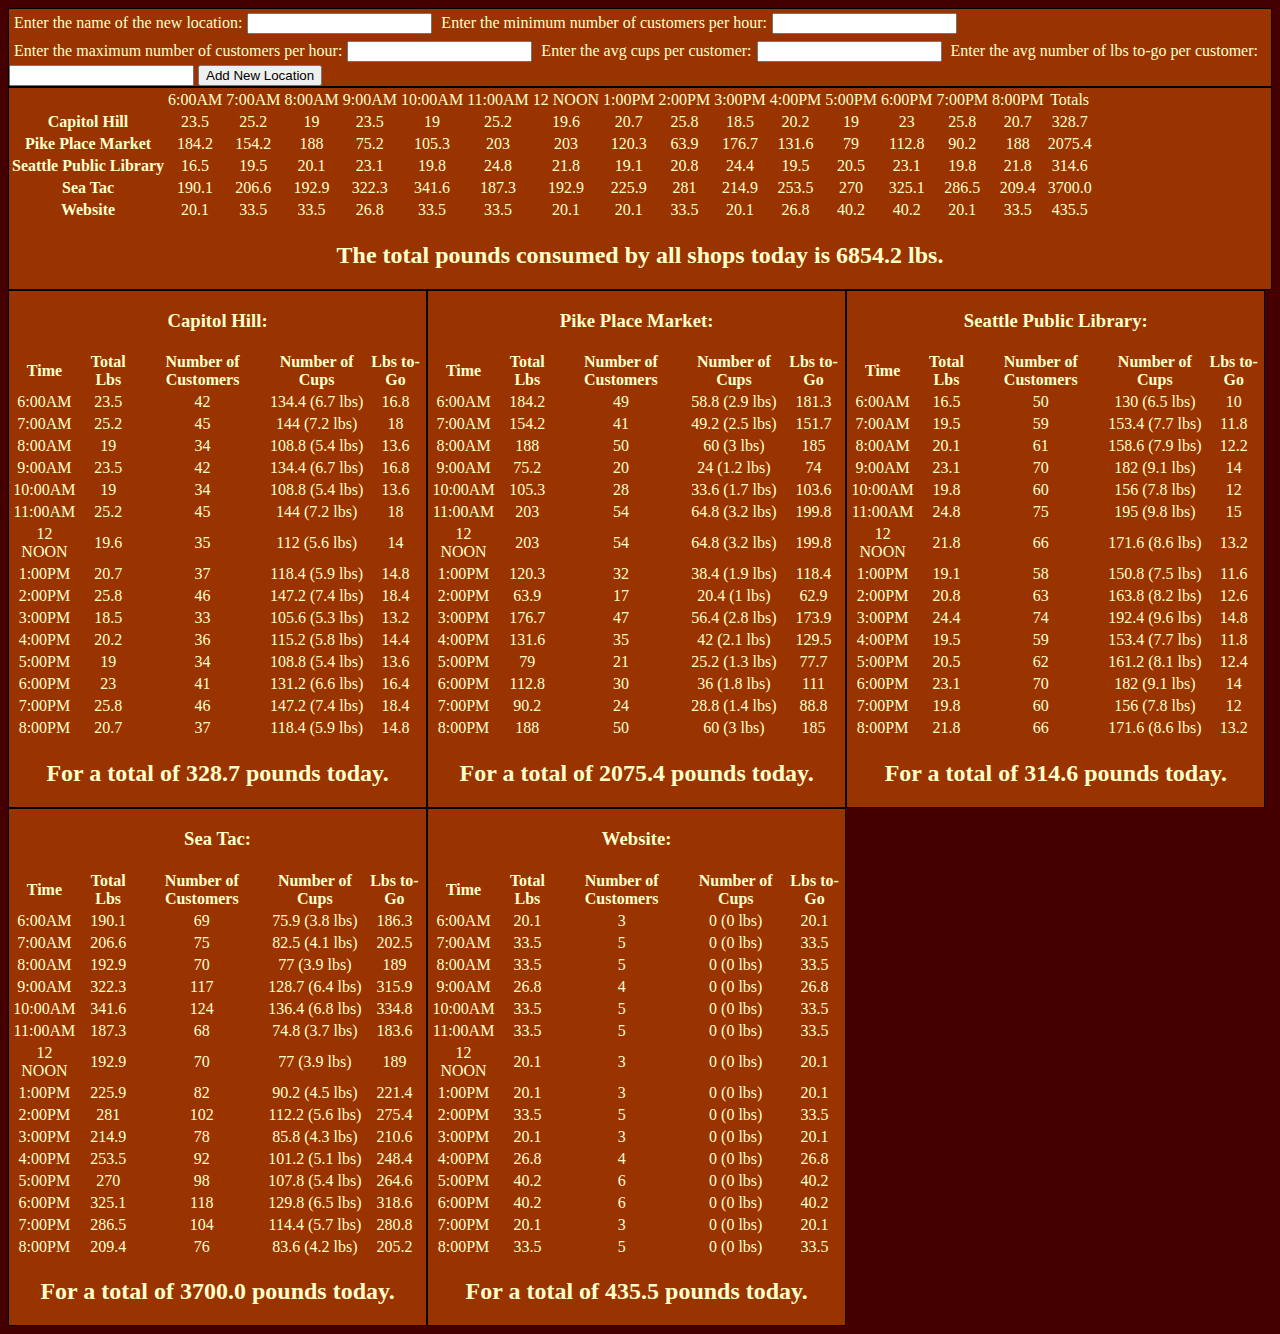
==== data.html @ ecc6a99d "added a summary table containing information for all shops" ====
<!DOCTYPE html>
<html>

  <head>
    <meta charset="utf-8">
    <link rel="stylesheet" type="text/css" href="css/style.css">
    <title>Campfire Coffee</title>
  </head>

  <body>
    <section id="target">
      <div class="addForm" id="addForm">
        <p>Enter the name of the new location: </p><input type="text" name="newLocationName" id="newLocationName"></input>
        <p>Enter the minimum number of customers per hour: </p><input type="text" name="newLocationMin" id="newLocationMin"></input>
        <p>Enter the maximum number of customers per hour: </p><input type="text" name="newLocationMax" id="newLocationMax"></input>
        <p>Enter the avg cups per customer: </p><input type="text" name="newLocationCups" id="newLocationCups"></input>
        <p>Enter the avg number of lbs to-go per customer: </p><input type="text" name="newLocationLbs" id="newLocationLbs"></input>
        <button id="submitNewLocation" onclick="onSubmit()">Add New Location</button>
      </div>

      <div class="summaryContainer">
        <table id="summaryTable" ></table>
        <h2 id="summaryTotal"></h2>
      </div>

    </section>
    <script type="text/javascript" src="js/dataapp.js"></script>
  </body>

</html>
---- css/style.css ----
/*css here*/
@font-face{
  font-family: 'Open Sans', sans-serif;
  src: url('https://fonts.googleapis.com/css?family=Open+Sans');
}

.logContainer {
  border: 1px black solid;
  background-color: #993300;
  width: 33%;
  display: inline-block;
  text-align: center;
}

.summaryContainer {
  border: 1px black solid;
  background-color: #993300;
  text-align: center;
}

.indexHeading {
  border: 1px black solid;
  background-color: #993300;
}

.addForm {
  border: 1px black solid;
  background-color: #993300;
}

body {
  background-color: #440000;
  color: #FFFFCC;
  font-family: Open Sans;
}

.addForm p {
  display: inline-block;
  margin: 5px;
}
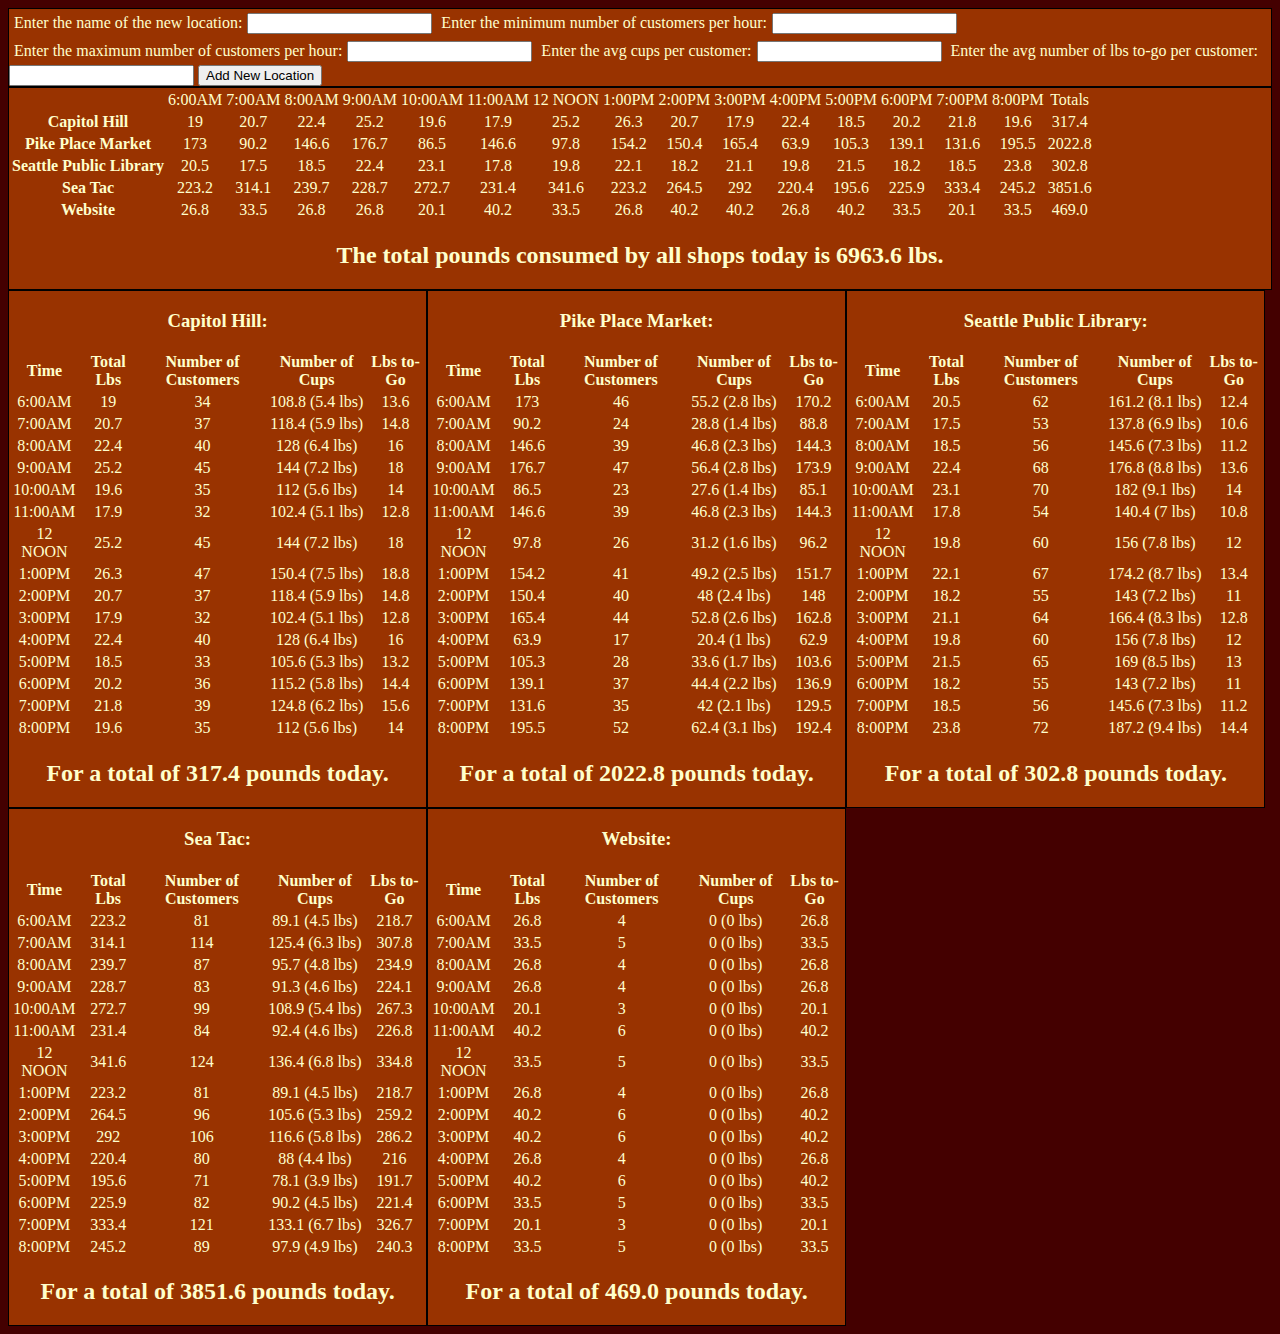
==== commit afe47ee6: "minor change" ====
--- a/data.html
+++ b/data.html
@@ -20,7 +20,7 @@
 
       <div class="summaryContainer">
         <table id="summaryTable" ></table>
-        <h2 id="summaryTotal"></h2>
+        <h2 id="summaryTotal"></h2d>
       </div>
 
     </section>
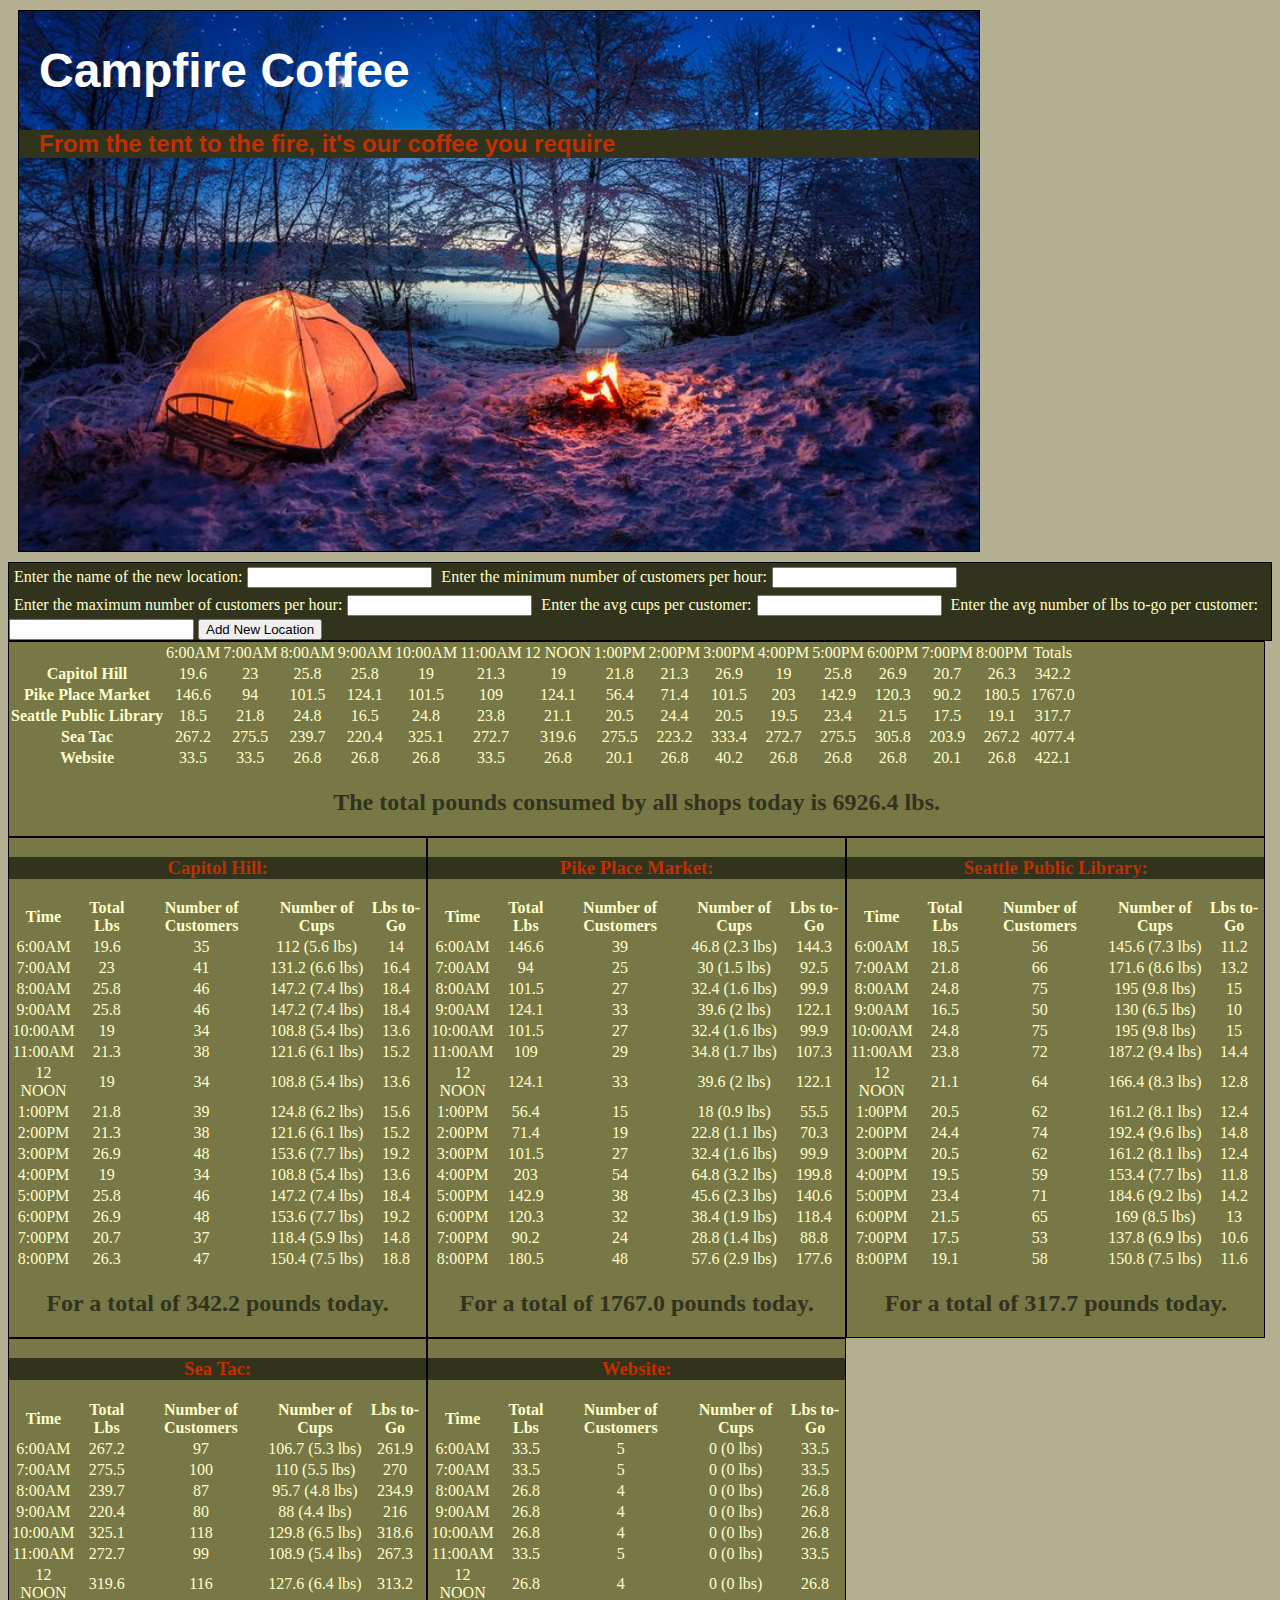
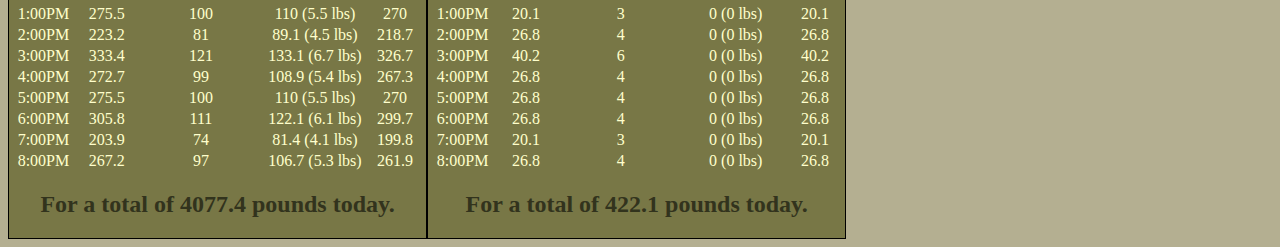
==== commit a9e3bc64: "continuing to refine appearance" ====
--- a/data.html
+++ b/data.html
@@ -8,6 +8,11 @@
   </head>
 
   <body>
+    <header id="indexHeader">
+      <h1 class="title">Campfire Coffee</h1>
+      <h3 class="slogan">From the tent to the fire, it's our coffee you require</h3>
+    </header>
+
     <section id="target">
       <div class="addForm" id="addForm">
         <p>Enter the name of the new location: </p><input type="text" name="newLocationName" id="newLocationName"></input>
--- a/css/style.css
+++ b/css/style.css
@@ -1,37 +1,69 @@
-/*css here*/
+
 @font-face{
   font-family: 'Open Sans', sans-serif;
   src: url('https://fonts.googleapis.com/css?family=Open+Sans');
 }
 
+header {
+  height: 540px;
+  width: 960px;
+  border: 1px black solid;
+  margin: 10px;
+  color: white;
+}
+.title{
+  padding-left: 20px;
+  font-size: 3em;
+  font-family: Arial, sans-serif;
+}
+.slogan{
+  padding-left: 20px;
+  font-size: 1.5em;
+  font-family: Arial, sans-serif;
+}
+
+body {
+  background-color: #B4AF91;
+  color: #FFFFCC;
+  font-family: Open Sans;
+}
+
+
+/*stuff for the activity page*/
 .logContainer {
   border: 1px black solid;
-  background-color: #993300;
+  background-color: #787746;
   width: 33%;
   display: inline-block;
   text-align: center;
 }
 
 .summaryContainer {
+  vertical-align: top;
   border: 1px black solid;
-  background-color: #993300;
+  background-color: #787746;
   text-align: center;
+  width: 99.3%;
+  clear: both;
 }
 
-.indexHeading {
-  border: 1px black solid;
-  background-color: #993300;
+
+table{
+  border-spacing: .1em;
+}
+
+h3 {
+  background-color: #32331D;
+  color: #C03000;
+}
+h2{
+  color: #32331D;
 }
 
 .addForm {
   border: 1px black solid;
-  background-color: #993300;
-}
-
-body {
-  background-color: #440000;
-  color: #FFFFCC;
-  font-family: Open Sans;
+  background-color: #32331D;
+  clear:both;
 }
 
 .addForm p {
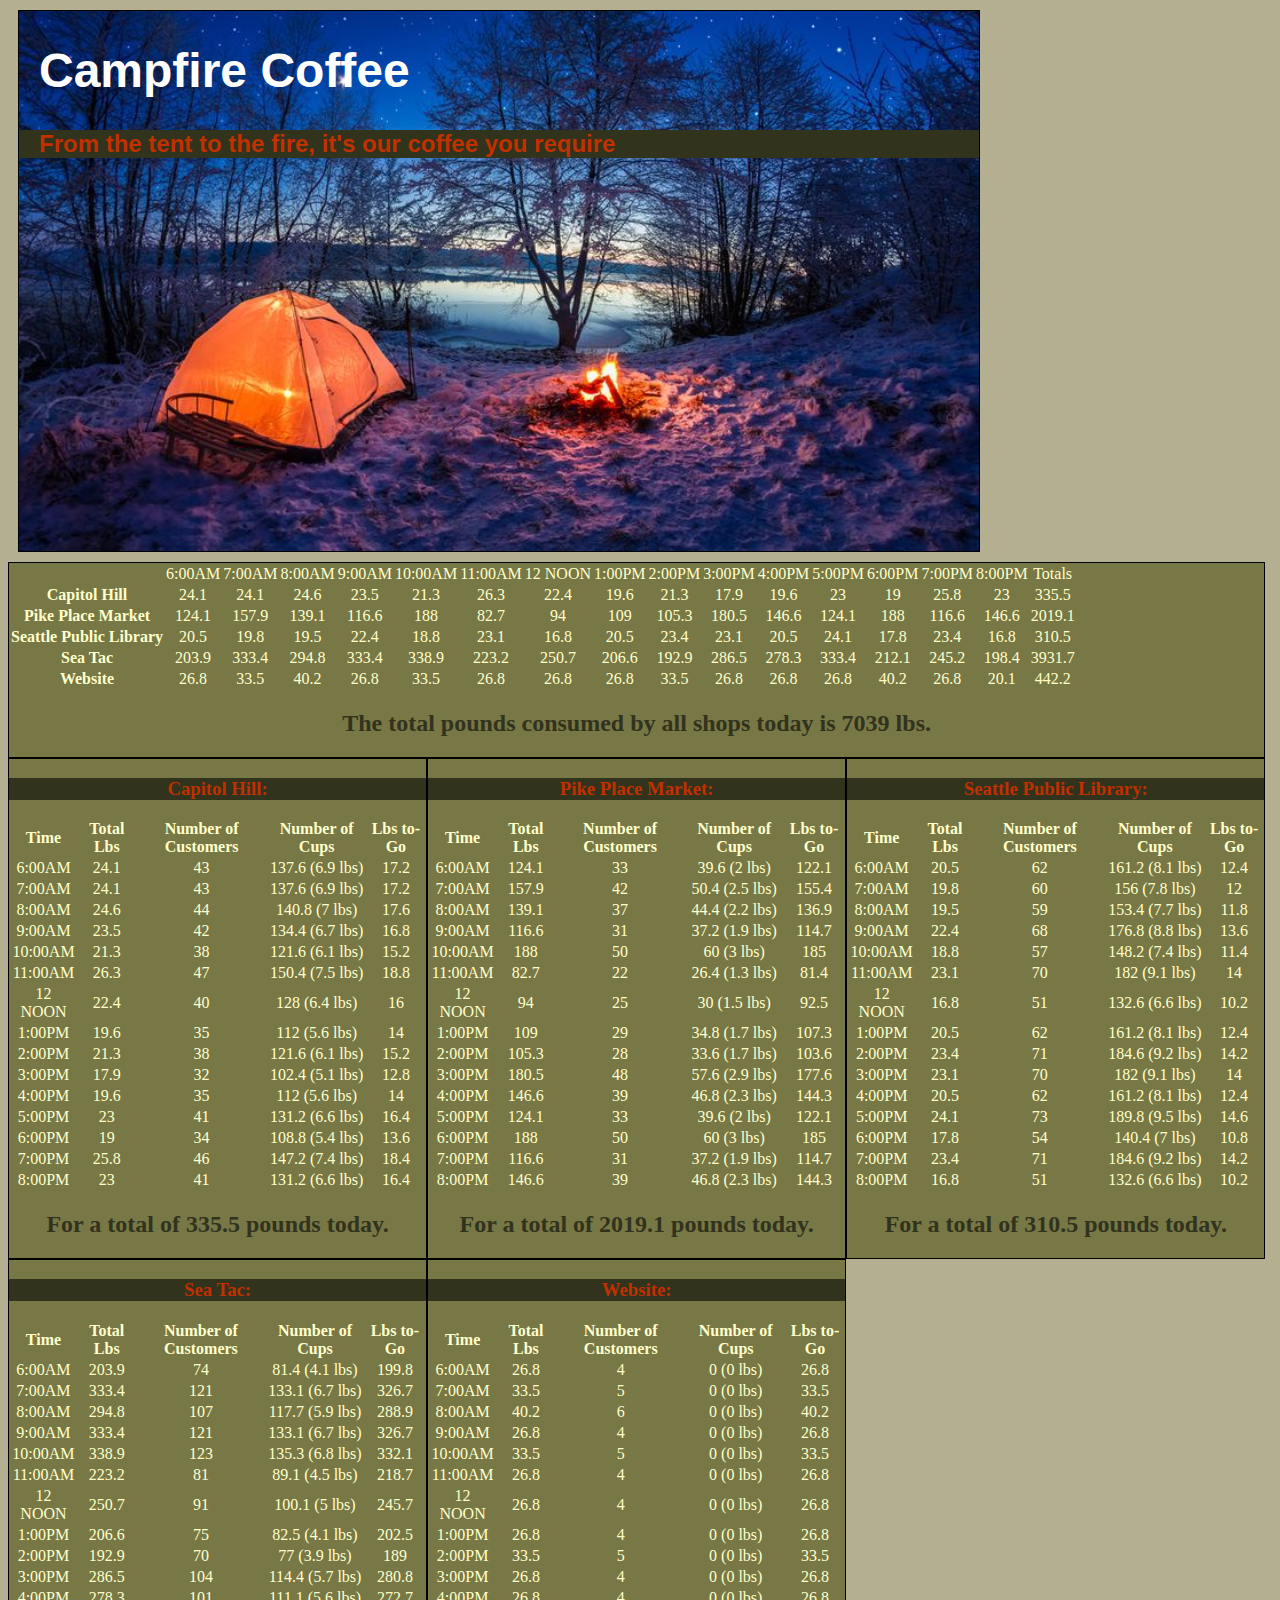
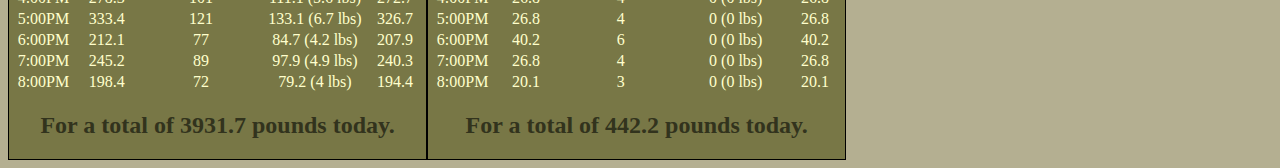
==== commit ccfad018: "minor changes some comments" ====
--- a/data.html
+++ b/data.html
@@ -14,14 +14,18 @@
     </header>
 
     <section id="target">
-      <div class="addForm" id="addForm">
+
+      
+
+
+      <!-- <div class="addForm" id="addForm">
         <p>Enter the name of the new location: </p><input type="text" name="newLocationName" id="newLocationName"></input>
         <p>Enter the minimum number of customers per hour: </p><input type="text" name="newLocationMin" id="newLocationMin"></input>
         <p>Enter the maximum number of customers per hour: </p><input type="text" name="newLocationMax" id="newLocationMax"></input>
         <p>Enter the avg cups per customer: </p><input type="text" name="newLocationCups" id="newLocationCups"></input>
         <p>Enter the avg number of lbs to-go per customer: </p><input type="text" name="newLocationLbs" id="newLocationLbs"></input>
         <button id="submitNewLocation" onclick="onSubmit()">Add New Location</button>
-      </div>
+      </div> -->
 
       <div class="summaryContainer">
         <table id="summaryTable" ></table>
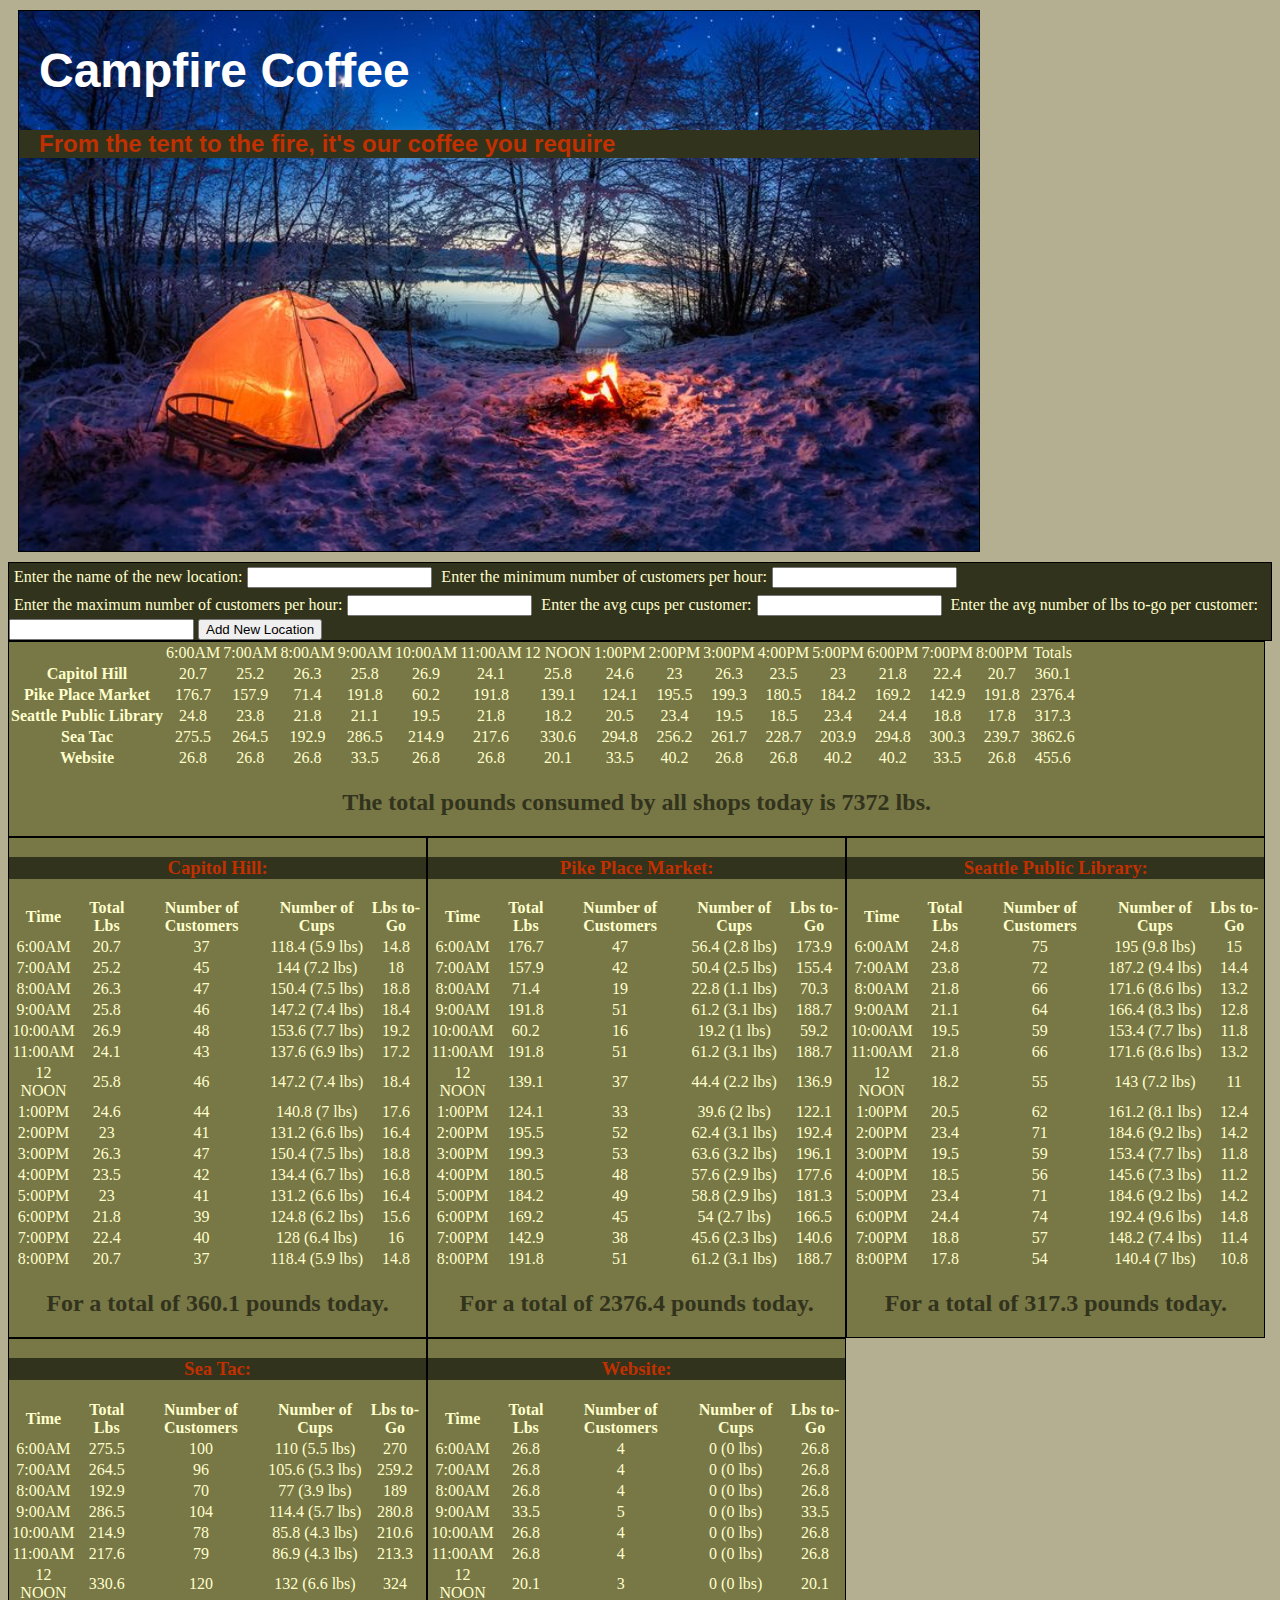
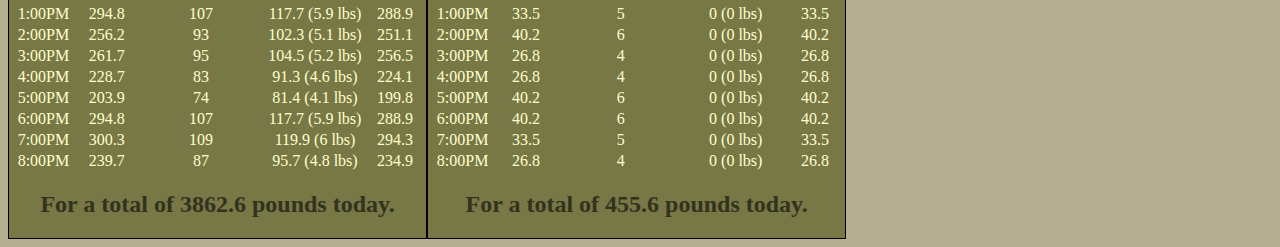
==== commit d1455f10: "uncommented" ====
--- a/data.html
+++ b/data.html
@@ -15,17 +15,14 @@
 
     <section id="target">
 
-      
-
-
-      <!-- <div class="addForm" id="addForm">
+      <div class="addForm" id="addForm">
         <p>Enter the name of the new location: </p><input type="text" name="newLocationName" id="newLocationName"></input>
         <p>Enter the minimum number of customers per hour: </p><input type="text" name="newLocationMin" id="newLocationMin"></input>
         <p>Enter the maximum number of customers per hour: </p><input type="text" name="newLocationMax" id="newLocationMax"></input>
         <p>Enter the avg cups per customer: </p><input type="text" name="newLocationCups" id="newLocationCups"></input>
         <p>Enter the avg number of lbs to-go per customer: </p><input type="text" name="newLocationLbs" id="newLocationLbs"></input>
         <button id="submitNewLocation" onclick="onSubmit()">Add New Location</button>
-      </div> -->
+      </div>
 
       <div class="summaryContainer">
         <table id="summaryTable" ></table>
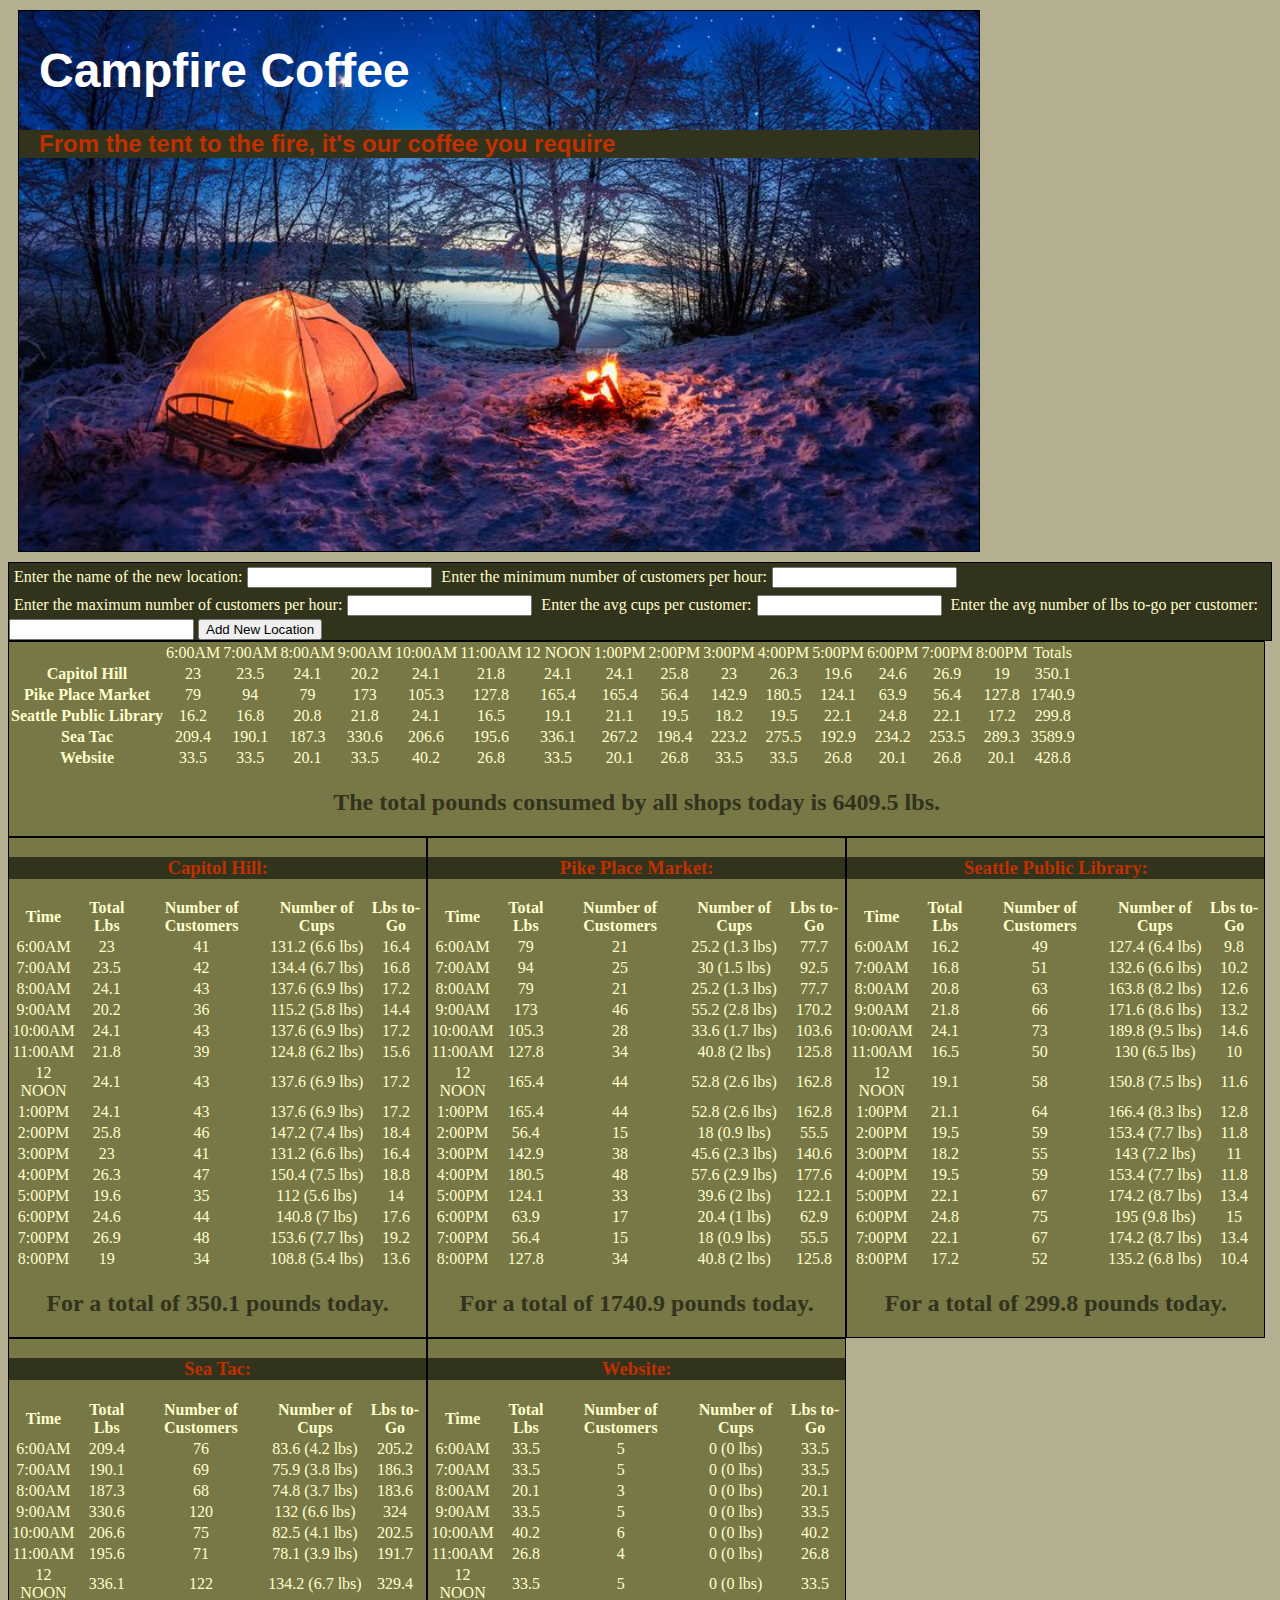
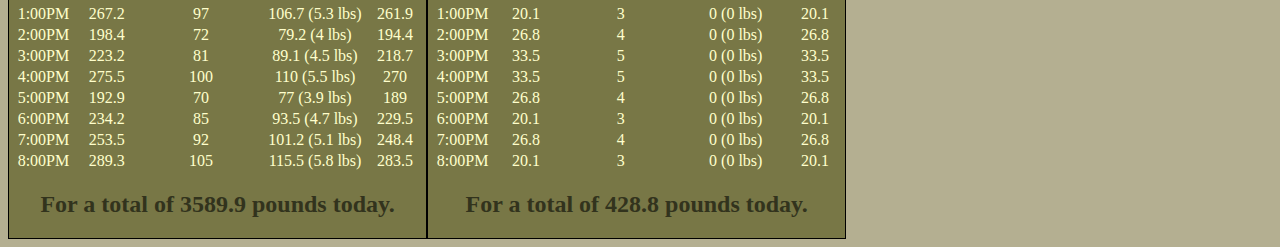
==== commit affae00e: "added event listener" ====
--- a/data.html
+++ b/data.html
@@ -16,12 +16,14 @@
     <section id="target">
 
       <div class="addForm" id="addForm">
+        <form id="submitForm">
         <p>Enter the name of the new location: </p><input type="text" name="newLocationName" id="newLocationName"></input>
         <p>Enter the minimum number of customers per hour: </p><input type="text" name="newLocationMin" id="newLocationMin"></input>
         <p>Enter the maximum number of customers per hour: </p><input type="text" name="newLocationMax" id="newLocationMax"></input>
         <p>Enter the avg cups per customer: </p><input type="text" name="newLocationCups" id="newLocationCups"></input>
         <p>Enter the avg number of lbs to-go per customer: </p><input type="text" name="newLocationLbs" id="newLocationLbs"></input>
-        <button id="submitNewLocation" onclick="onSubmit()">Add New Location</button>
+        <button id="submitNewLocation" type="submit" >Add New Location</button>
+        </form>
       </div>
 
       <div class="summaryContainer">
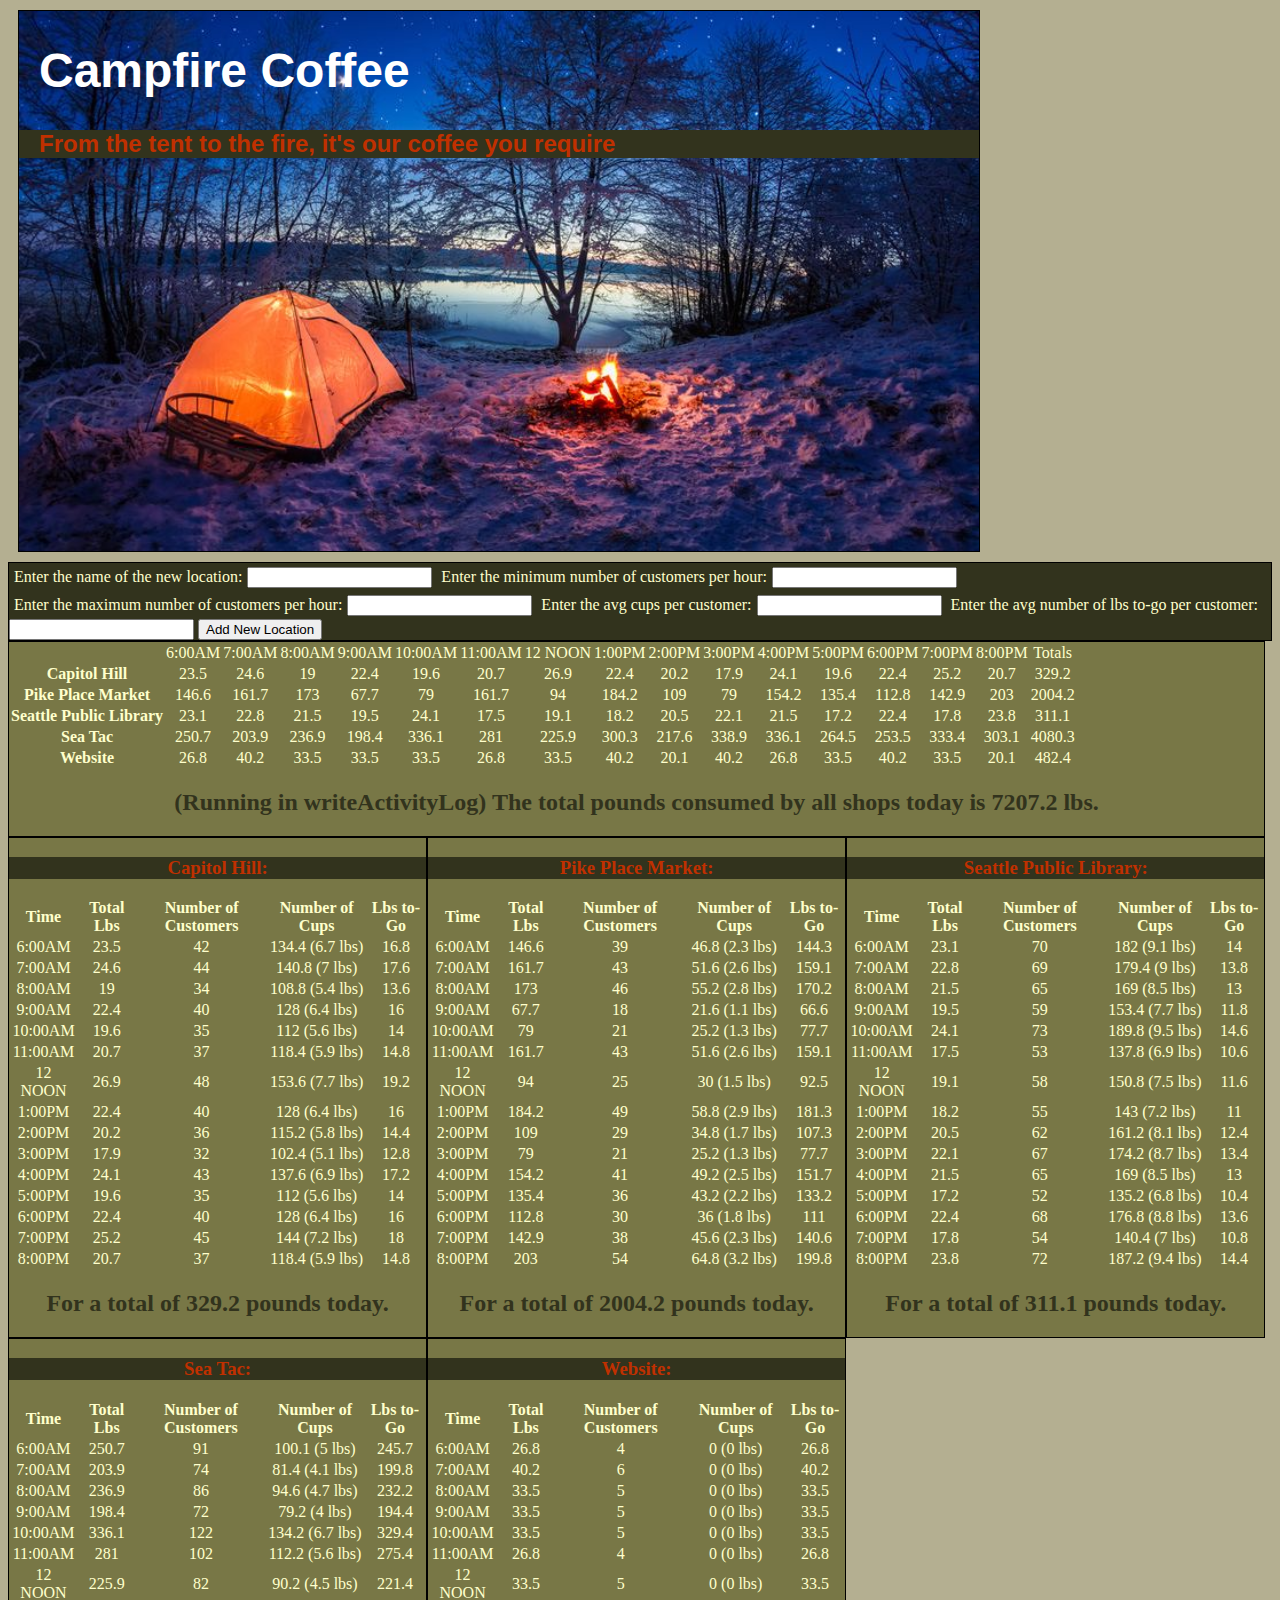
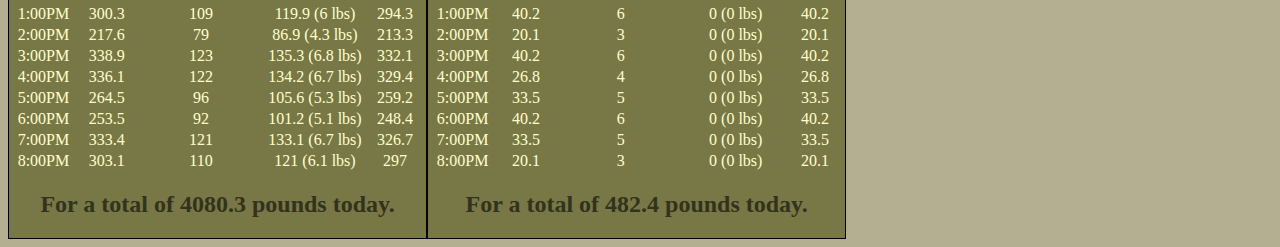
==== commit c8f0eda6: "got it to rewrite everything if a replacement is triggered but it also rewrites all other table entr" ====
--- a/data.html
+++ b/data.html
@@ -31,6 +31,8 @@
         <h2 id="summaryTotal"></h2d>
       </div>
 
+      <div class="activityLogTable" id="activityLogTable"></div>
+
     </section>
     <script type="text/javascript" src="js/dataapp.js"></script>
   </body>
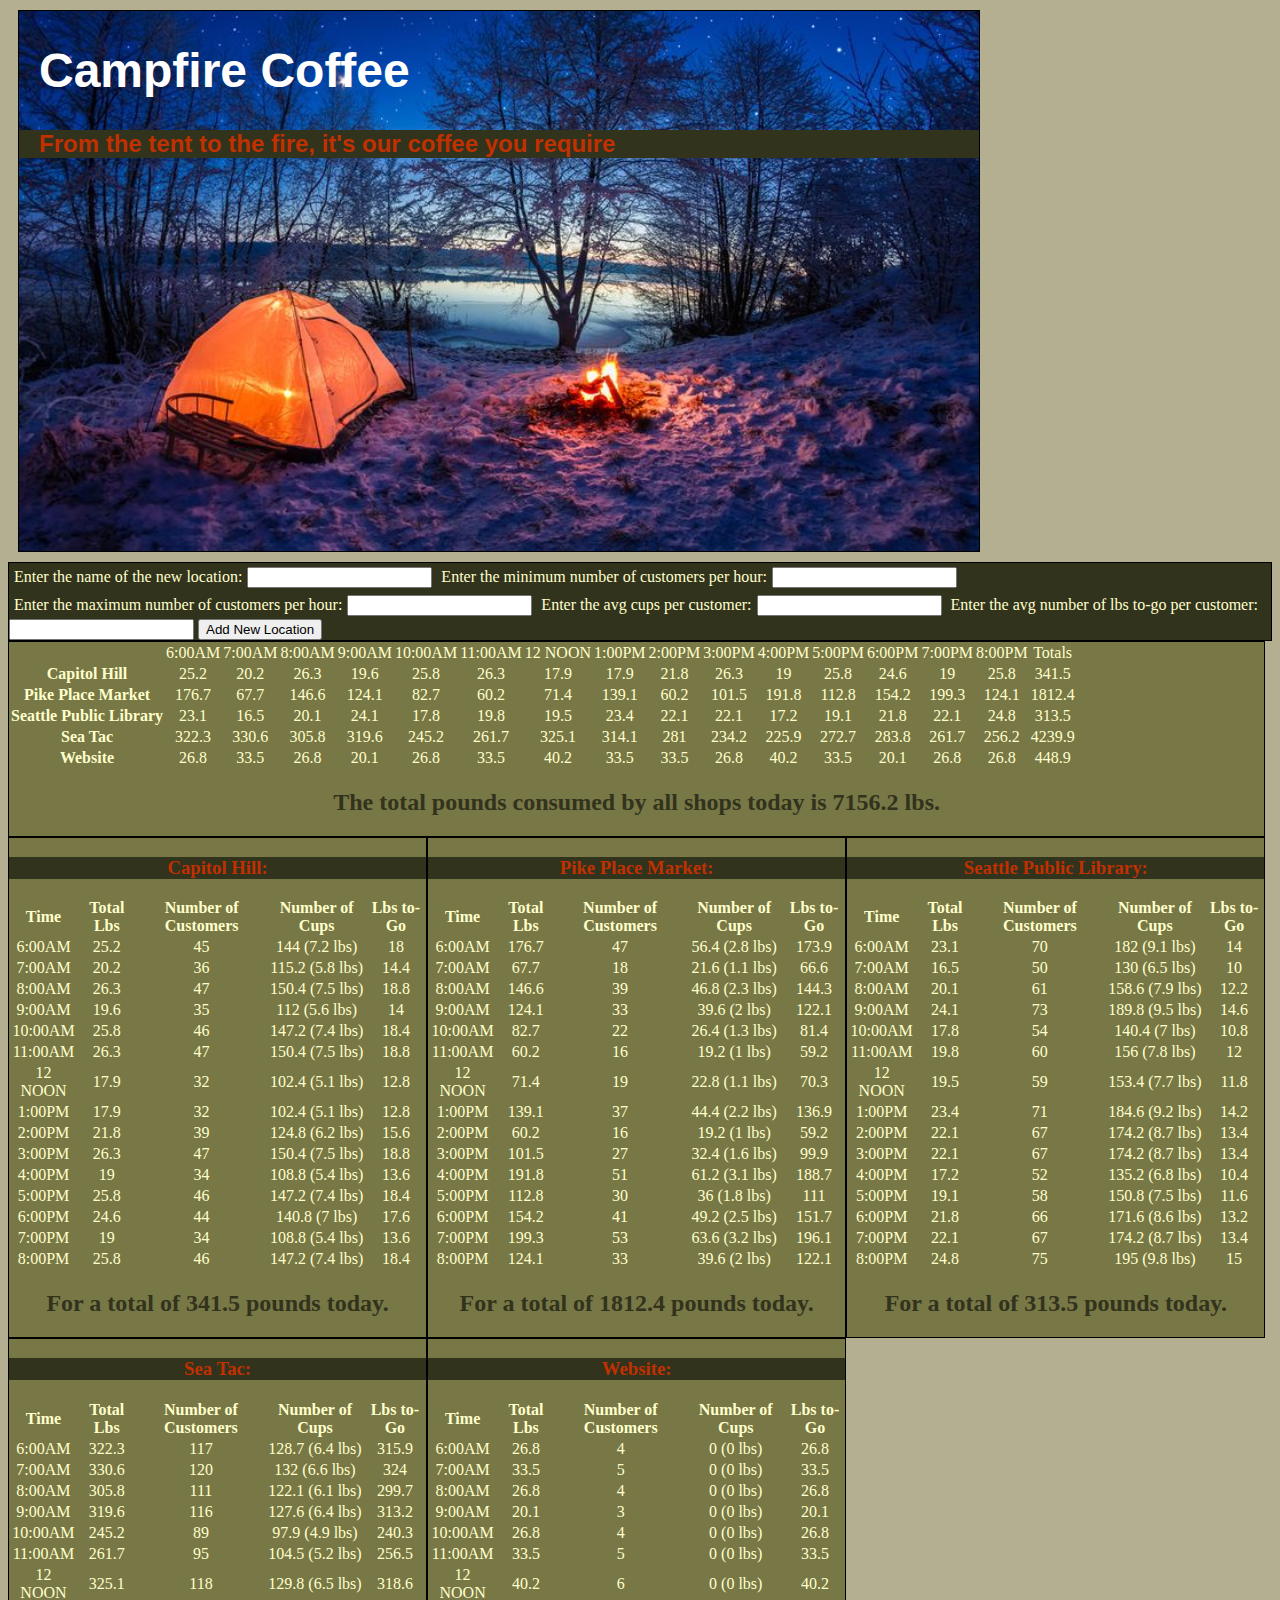
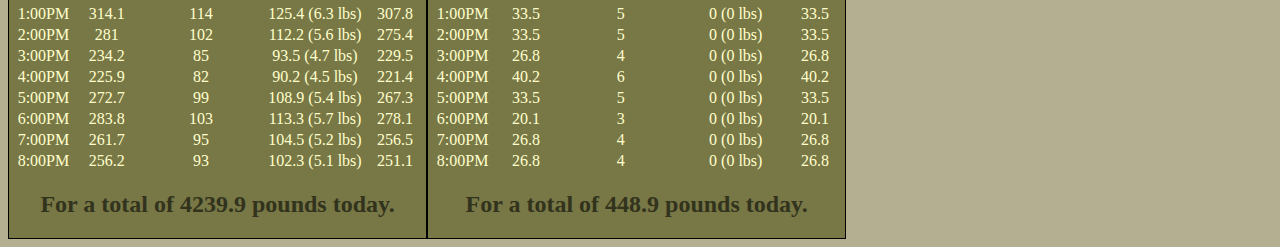
==== commit 29eef8fd: "minor fix" ====
--- a/data.html
+++ b/data.html
@@ -28,7 +28,7 @@
 
       <div class="summaryContainer">
         <table id="summaryTable" ></table>
-        <h2 id="summaryTotal"></h2d>
+        <h2 id="summaryTotal"></h2>
       </div>
 
       <div class="activityLogTable" id="activityLogTable"></div>
